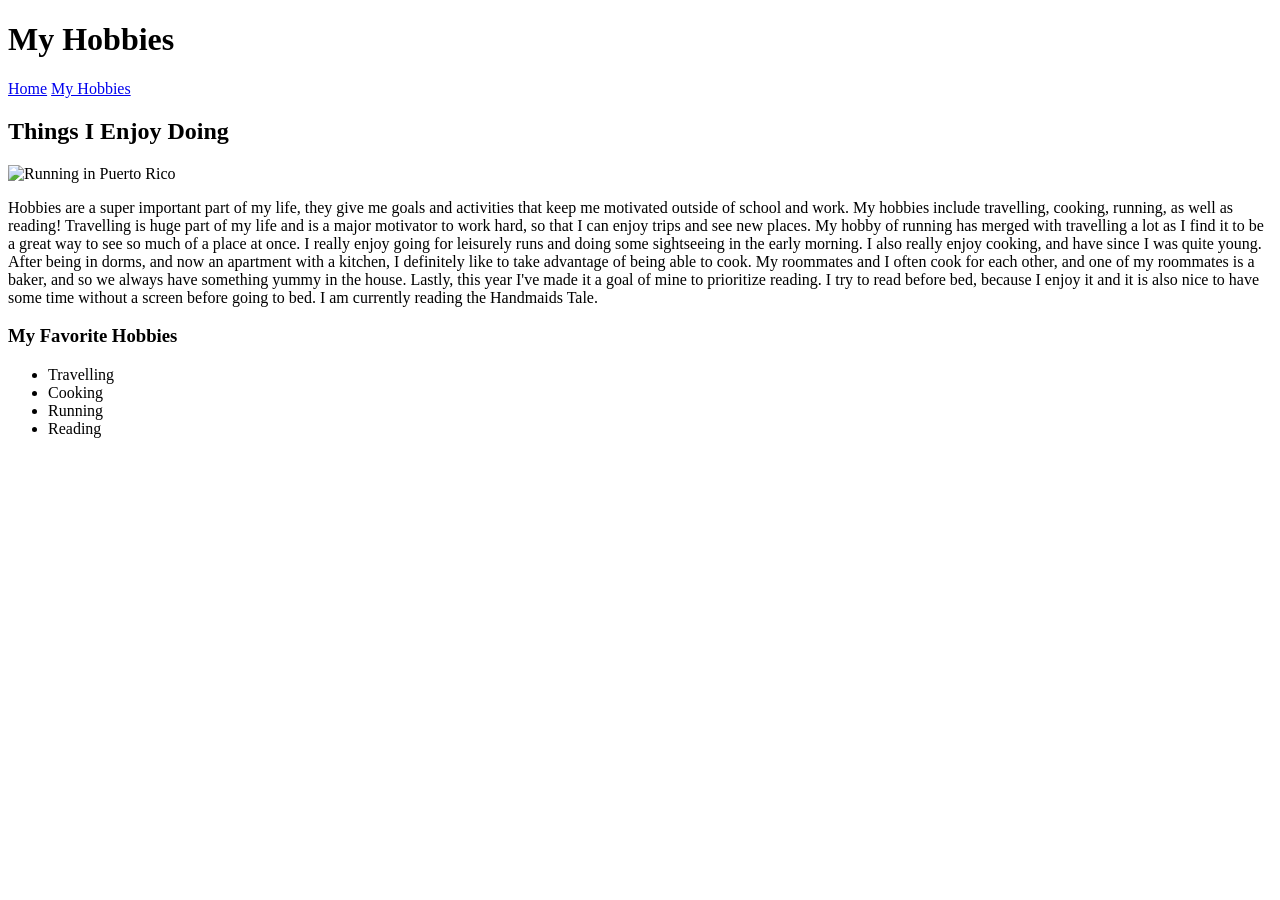
==== hobbies.html @ 17b18abe "Update hobbies.html" ====
<!DOCTYPE html>
<html>
<head>
    <title>My Hobbies</title>
    <link rel="stylesheet" href="style.css">
</head>

<body>

<header>
    <h1>My Hobbies</h1>
    <nav>
        <a href="index.html">Home</a>
        <a href="hobbies.html">My Hobbies</a>
    </nav>
</header>

<section>

<h2>Things I Enjoy Doing</h2>

<img src="images/hobby.jpg" alt="Running in Puerto Rico" width="300">

<p>
Hobbies are a super important part of my life, they give me goals and activities that keep me motivated outside of school
and work. My hobbies include travelling, cooking, running, as well as reading! Travelling is huge part of my life and 
is a major motivator to work hard, so that I can enjoy trips and see new places. My hobby of running has merged with travelling
a lot as I find it to be a great way to see so much of a place at once. I really enjoy going for leisurely runs and doing some 
sightseeing in the early morning. I also really enjoy cooking, and have since I was quite young. After being in dorms, and now 
an apartment with a kitchen, I definitely like to take advantage of being able to cook. My roommates and I often cook for each other,
and one of my roommates is a baker, and so we always have something yummy in the house. Lastly, this year I've made it a goal of mine
to prioritize reading. I try to read before bed, because I enjoy it and it is also nice to have some time without a screen before going 
to bed. I am currently reading the Handmaids Tale. 
</p>

<h3>My Favorite Hobbies</h3>

<ul>
    <li>Travelling</li>
    <li>Cooking</li>
    <li>Running</li>
    <li>Reading</li>
</ul>

</section>

</body>
</html>
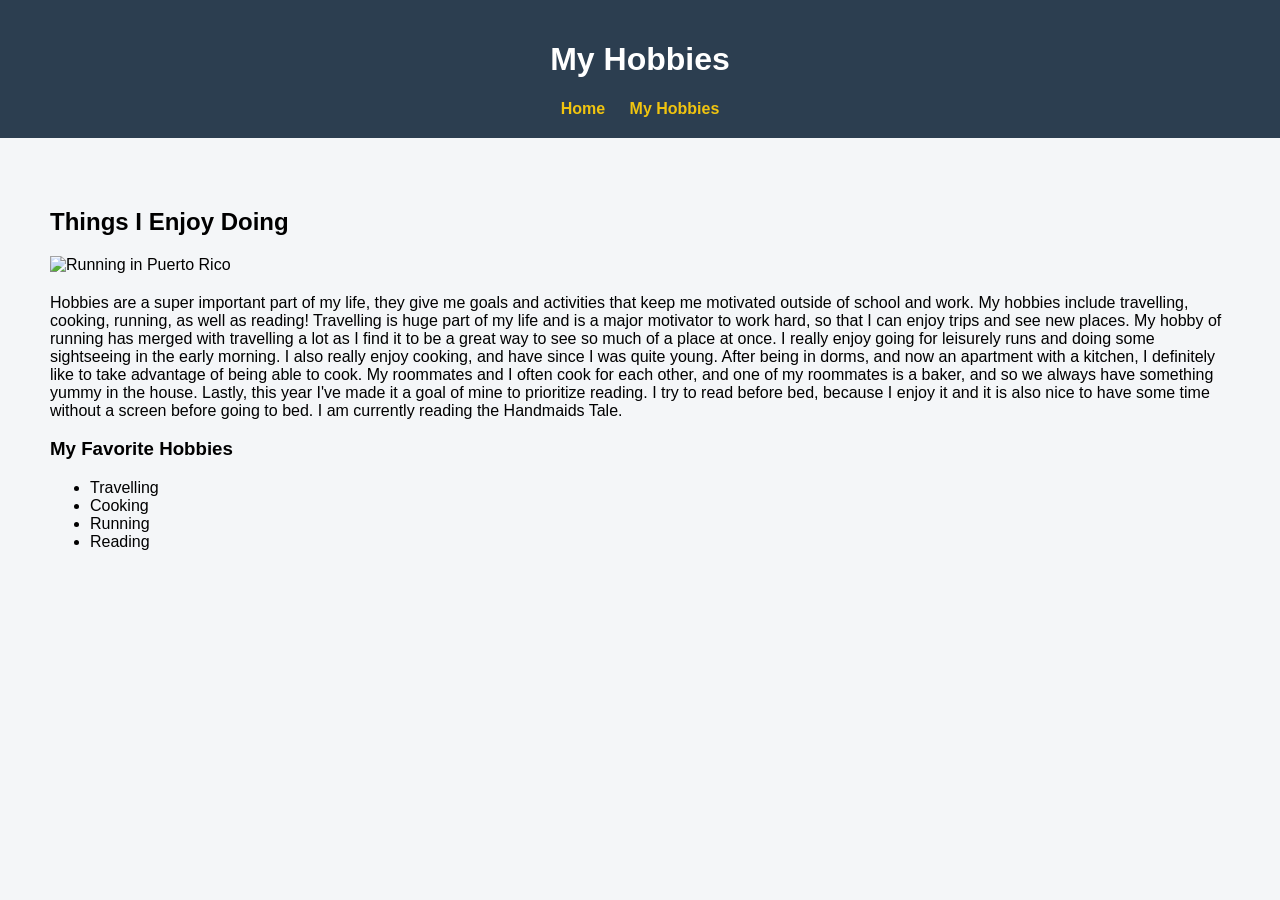
==== commit d3613919: "Update hobbies.html" ====
--- a/hobbies.html
+++ b/hobbies.html
@@ -19,7 +19,7 @@
 
 <h2>Things I Enjoy Doing</h2>
 
-<img src="images/hobby.jpg" alt="Running in Puerto Rico" width="300">
+<img src="images/hobby.jpg" alt="Running in Puerto Rico" width="800">
 
 <p>
 Hobbies are a super important part of my life, they give me goals and activities that keep me motivated outside of school
--- a/style.css
+++ b/style.css
@@ -0,0 +1,37 @@
+body {
+    font-family: Arial, sans-serif;
+    background-color: #f4f6f8;
+    margin: 0;
+    padding: 0;
+}
+
+header {
+    background-color: #2c3e50;
+    color: white;
+    padding: 20px;
+    text-align: center;
+}
+
+nav a {
+    margin: 10px;
+    text-decoration: none;
+    color: #f1c40f;
+    font-weight: bold;
+}
+
+section {
+    padding: 30px;
+    margin: 20px;
+}
+
+img {
+    display: block;
+    margin-bottom: 20px;
+}
+
+footer {
+    background-color: #2c3e50;
+    color: white;
+    text-align: center;
+    padding: 15px;
+}
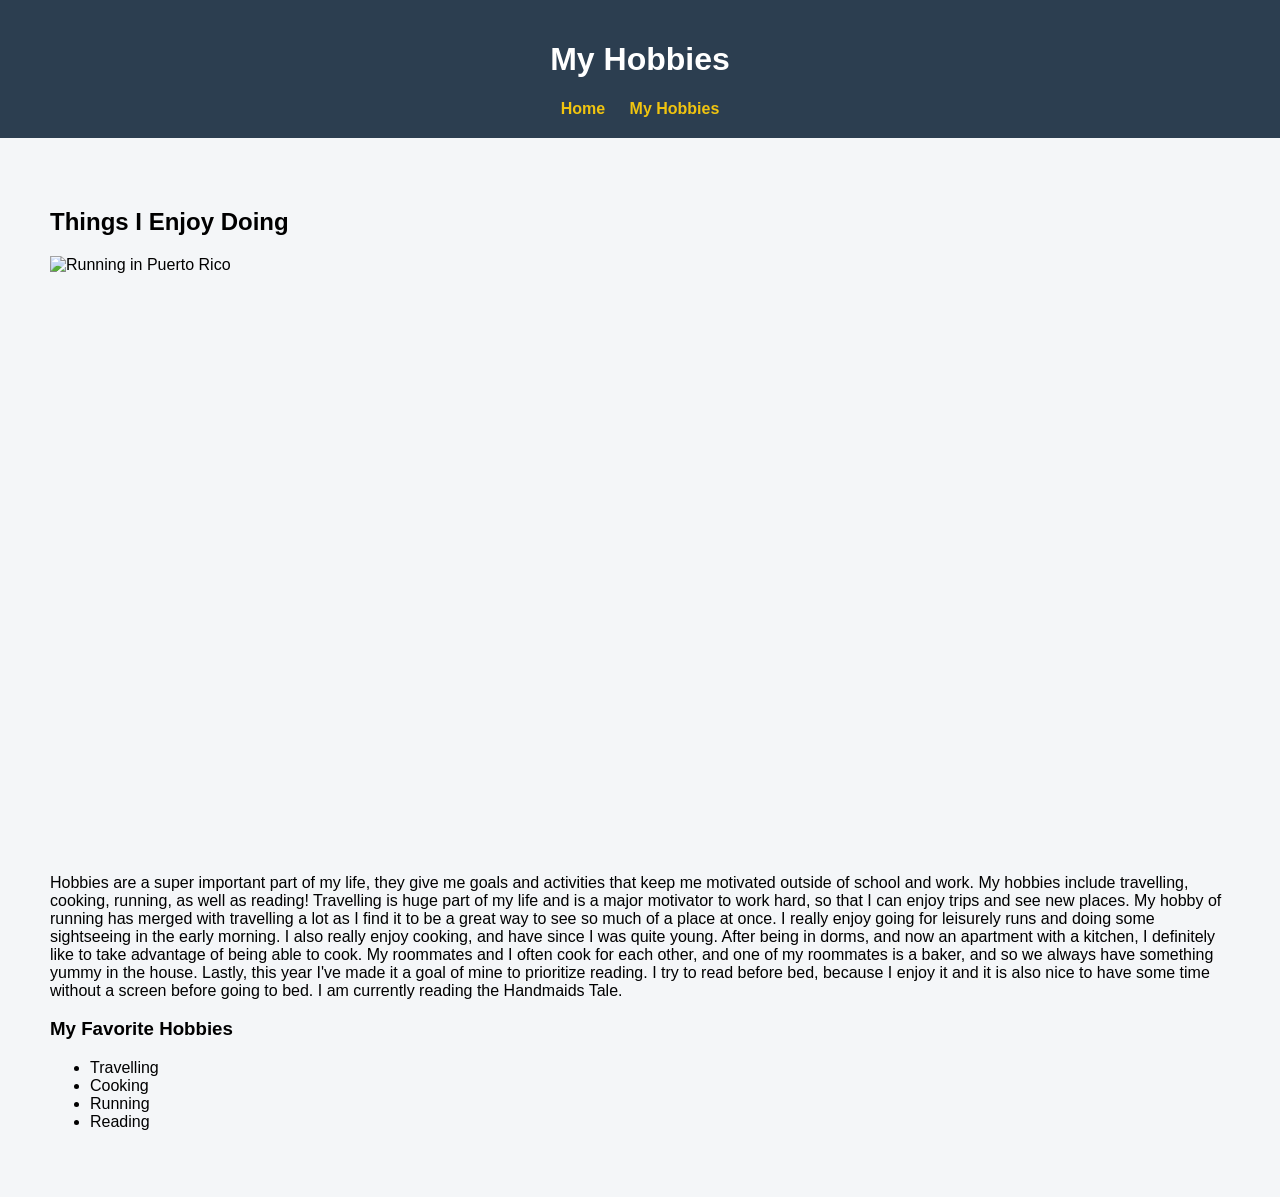
==== commit 03e6d9ab: "Update hobbies.html" ====
--- a/hobbies.html
+++ b/hobbies.html
@@ -19,7 +19,7 @@
 
 <h2>Things I Enjoy Doing</h2>
 
-<img src="images/hobby.jpg" alt="Running in Puerto Rico" width="800">
+<img src="images/hobby.jpg" alt="Running in Puerto Rico" width="300">
 
 <p>
 Hobbies are a super important part of my life, they give me goals and activities that keep me motivated outside of school
--- a/style.css
+++ b/style.css
@@ -26,7 +26,7 @@
 
 img {
     display: block;
-    margin-bottom: 20px;
+    margin-bottom: 600px;
 }
 
 footer {
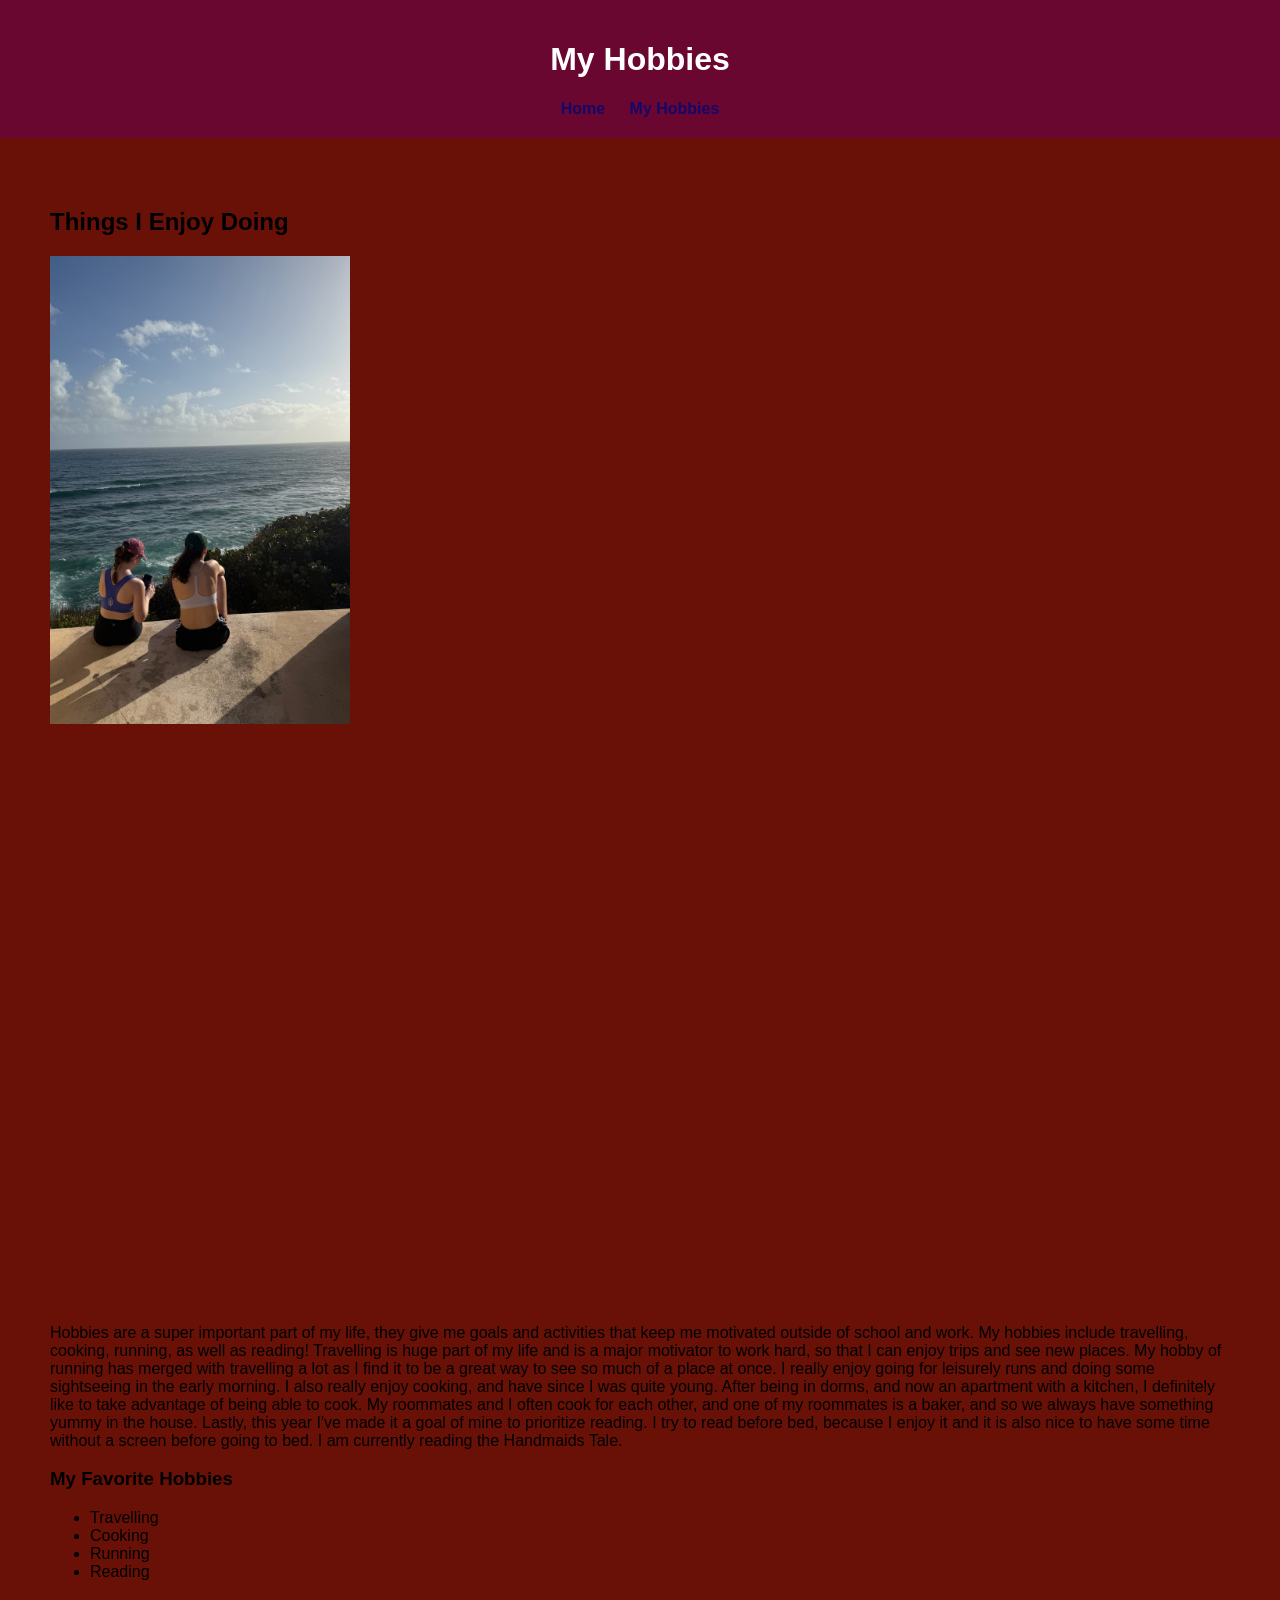
==== commit 4db383c9: "Update hobbies.html" ====
--- a/hobbies.html
+++ b/hobbies.html
@@ -19,7 +19,7 @@
 
 <h2>Things I Enjoy Doing</h2>
 
-<img src="images/hobby.jpg" alt="Running in Puerto Rico" width="300">
+<img src="hobby.jpg" alt="Running in Puerto Rico" width="300">
 
 <p>
 Hobbies are a super important part of my life, they give me goals and activities that keep me motivated outside of school
--- a/style.css
+++ b/style.css
@@ -1,12 +1,12 @@
 body {
     font-family: Arial, sans-serif;
-    background-color: #f4f6f8;
+    background-color: #691107;
     margin: 0;
     padding: 0;
 }
 
 header {
-    background-color: #2c3e50;
+    background-color: #690731;
     color: white;
     padding: 20px;
     text-align: center;
@@ -15,7 +15,7 @@
 nav a {
     margin: 10px;
     text-decoration: none;
-    color: #f1c40f;
+    color: #140769;
     font-weight: bold;
 }
 
@@ -30,7 +30,7 @@
 }
 
 footer {
-    background-color: #2c3e50;
+    background-color: #690731;
     color: white;
     text-align: center;
     padding: 15px;
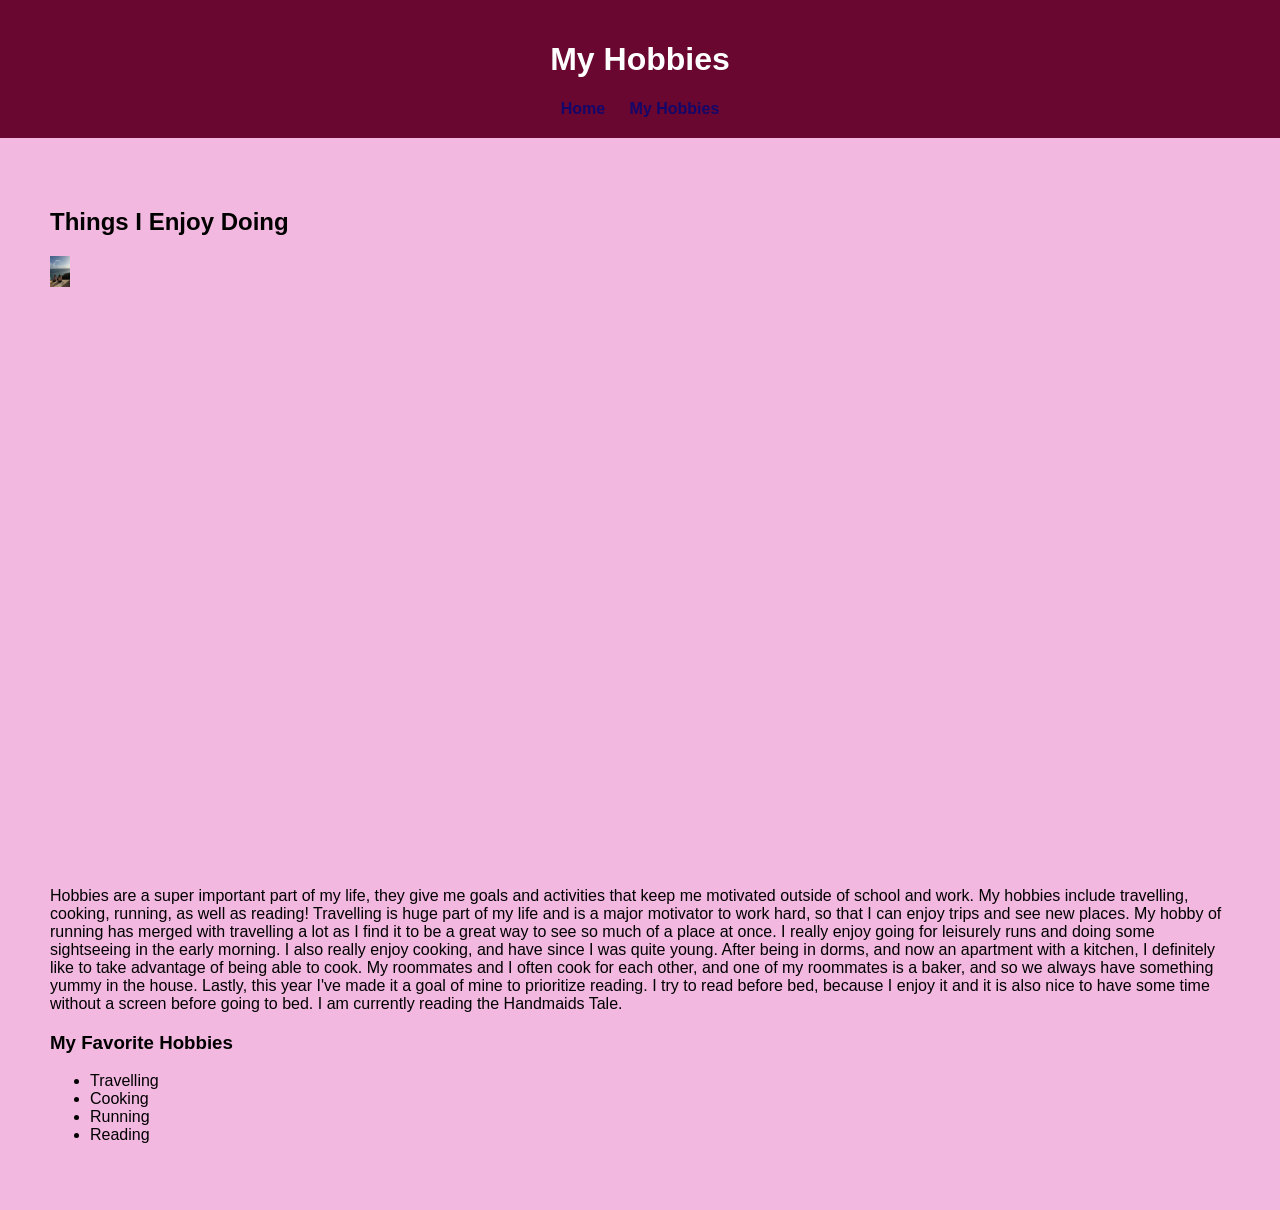
==== commit e7eb1010: "Update hobbies.html" ====
--- a/hobbies.html
+++ b/hobbies.html
@@ -19,7 +19,7 @@
 
 <h2>Things I Enjoy Doing</h2>
 
-<img src="hobby.jpg" alt="Running in Puerto Rico" width="300">
+<img src="hobby.jpg" alt="Running in Puerto Rico" width="20">
 
 <p>
 Hobbies are a super important part of my life, they give me goals and activities that keep me motivated outside of school
--- a/style.css
+++ b/style.css
@@ -1,6 +1,6 @@
 body {
     font-family: Arial, sans-serif;
-    background-color: #691107;
+    background-color: #f2b8e0;
     margin: 0;
     padding: 0;
 }
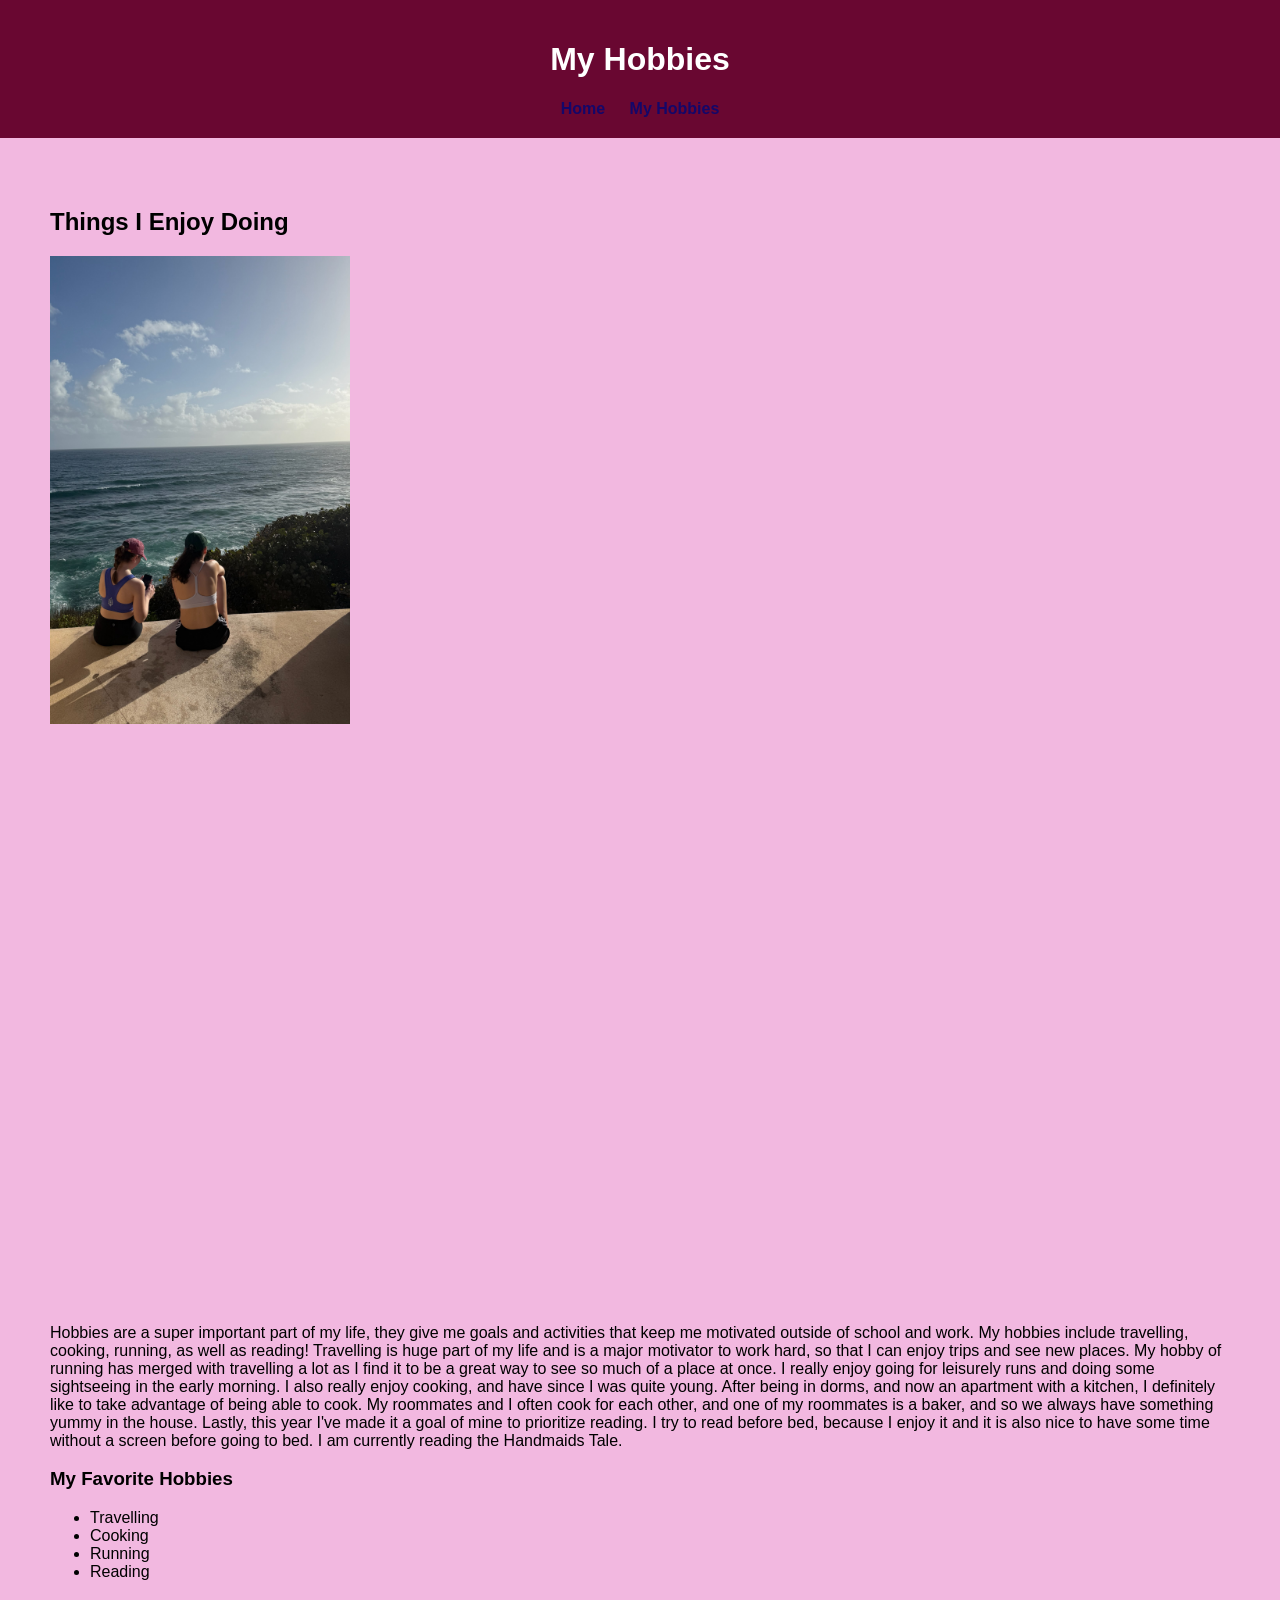
==== commit 9e6ad57b: "Update hobbies.html" ====
--- a/hobbies.html
+++ b/hobbies.html
@@ -19,7 +19,7 @@
 
 <h2>Things I Enjoy Doing</h2>
 
-<img src="hobby.jpg" alt="Running in Puerto Rico" width="20">
+<img src="hobby.jpg" alt="Running in Puerto Rico" width="300">
 
 <p>
 Hobbies are a super important part of my life, they give me goals and activities that keep me motivated outside of school
